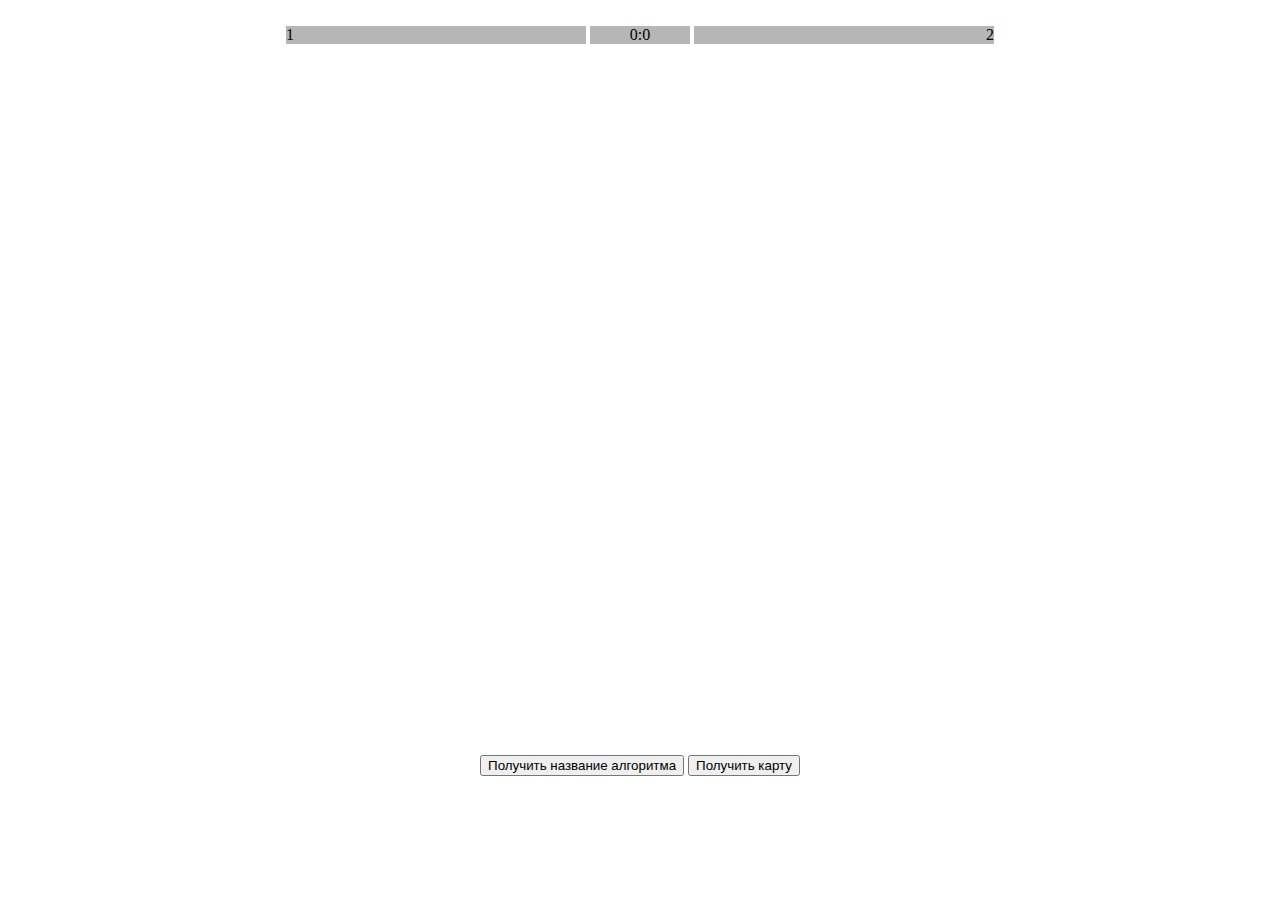
==== Html/index.html @ 7c78faff "drawing current map status" ====
<!DOCTYPE html>
<html>
	<head>
	        <meta charset="utf-8" />
	        <title>Игровое поле</title>
	        <script src="https://code.jquery.com/jquery-3.2.1.js"></script>
			<link rel="stylesheet" href="styles/style.css">
	</head>
	<body>
		<div id="algorithmsAndScore">
			<div id="firstAlgorithm" align="left" >1</div>
			<div id="score">0:0</div>
			<div id="secondAlgorithm" align="right">2</div>
		</div>
		<div id="here_table"></div>
			<script src="scripts/get_algorithms_from_server.js"></script>
			<script src="scripts/get_gamestats_from_server.js"></script>
			<button id="getAlgorithm">Получить название алгоритма</button>
			<button id="getStats">Получить карту</button>
	</body>
</html>
---- Html/styles/style.css ----
body {
    text-align: center; 
    }
#algorithmsAndScore div {
    background: rgb(182, 182, 182);
    display: inline-block;
}
#firstAlgorithm {
    width: 300px;
}
#secondAlgorithm {
    width: 300px;
}
#score {
    width: 100px;
}
#here_table {
    height: 711px;
    width: 711px;
    margin: auto;
}
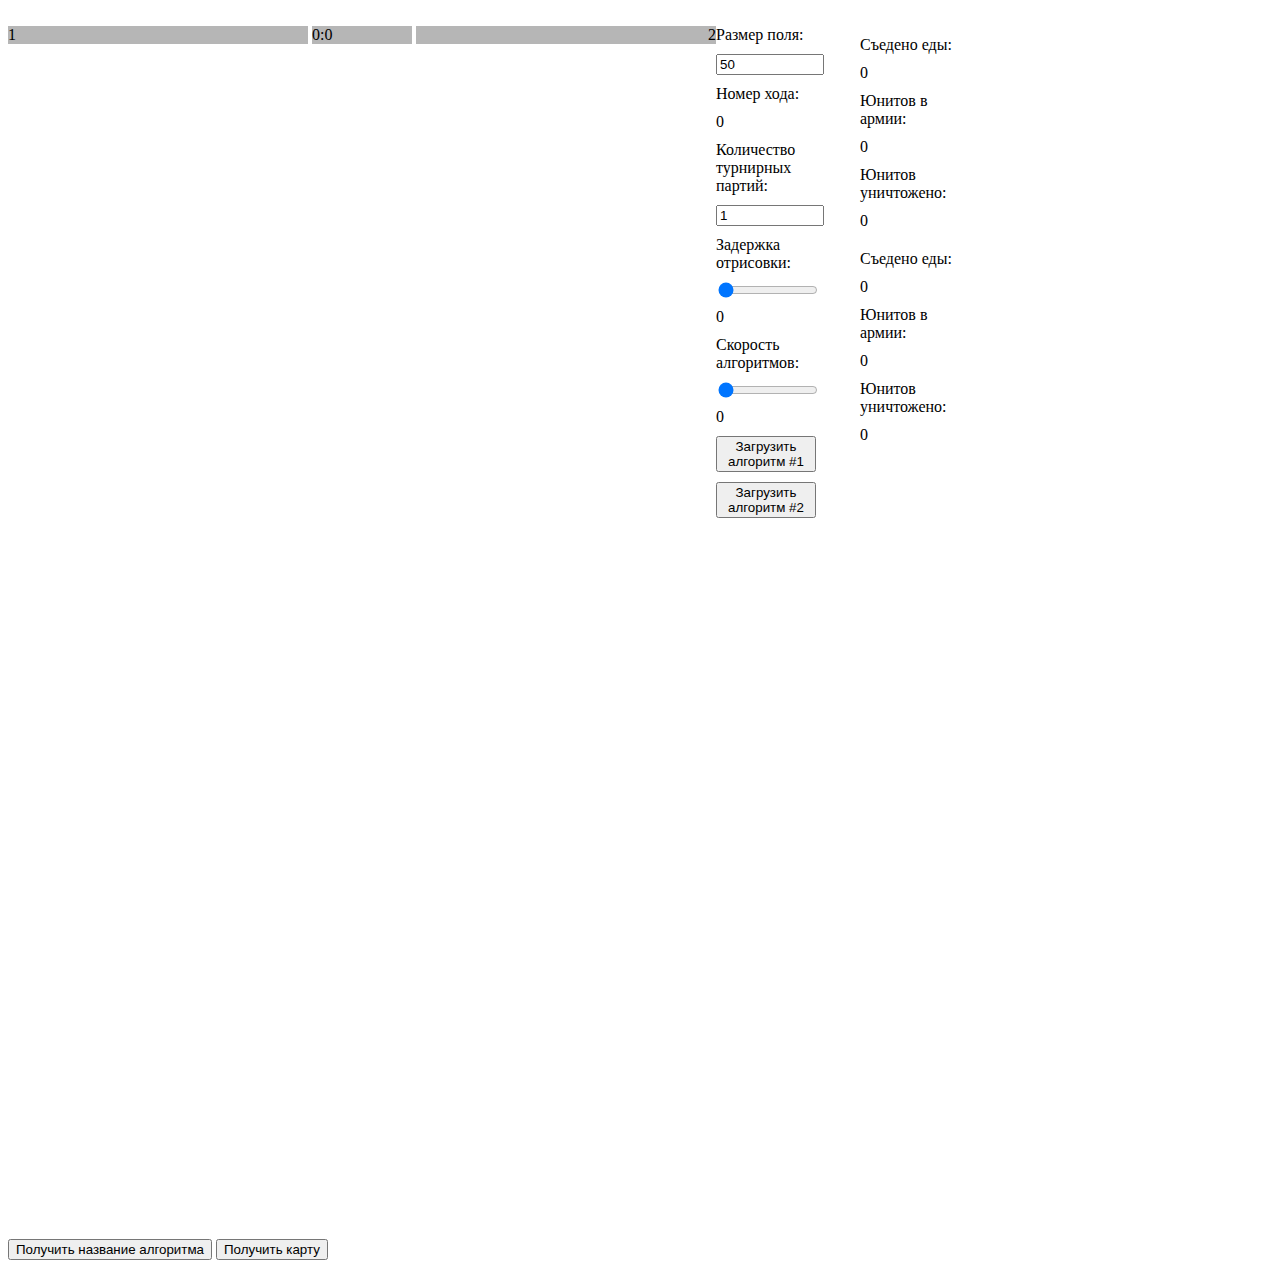
==== commit e051e117: "added all ui elements, yet without functionality" ====
--- a/Html/index.html
+++ b/Html/index.html
@@ -7,15 +7,53 @@
 			<link rel="stylesheet" href="styles/style.css">
 	</head>
 	<body>
-		<div id="algorithmsAndScore">
-			<div id="firstAlgorithm" align="left" >1</div>
-			<div id="score">0:0</div>
-			<div id="secondAlgorithm" align="right">2</div>
+		<div id="UI">
+			<div id="algorithmsAndScore">
+				<div id="firstAlgorithm" align="left" >1</div>
+				<div id="score">0:0</div>
+				<div id="secondAlgorithm" align="right">2</div>
+			</div>
+			<div id="gameSettings">
+				<div>Размер поля:</div>
+				<input type="number" name="mapSize" min="10" value="50" step="1">
+				<div>Номер хода:</div>
+				<div id="numberOfTurns">0</div>
+				<div>Количество турнирных партий:</div>
+				<input type="number" id="numberOfMatches" min="1"value="1" step="1">
+				<div>Задержка отрисовки:</div>
+				<input type="range" id="drawTimeSlider" min="0" max="4" value="0" step="0,5" value="50">
+				<output id="drawTimeOutput" for="drawTimeSlider">0</output>
+				<div>Скорость алгоритмов:</div>
+				<input type="range" id="turnsTimeSlider" min="0" max="1000" value="0" step="25" value="75">
+				<output id="turnsTimeOutput" for="turnsTimeSlider">0</output>
+				<button id="loadAlgN1">Загрузить алгоритм #1</button>
+				<button id="loadAlgN2">Загрузить алгоритм #2</button>
+			</div>
+			<div id="gameStatisitcs">
+				<div id="firstAlgorithmName"></div>
+				<div>Съедено еды:</div>
+				<div id="whiteArmyFoodEaten">0</div>
+				<div>Юнитов в армии:</div>
+				<div id="whiteArmyCurrentUnits">0</div>
+				<div>Юнитов уничтожено:</div>
+				<div id="whiteArmyEnemiesKilled">0</div>
+				<div id="secondAlgorithmName"></div>
+				<div>Съедено еды:</div>
+				<div id="blackArmyFoodEaten">0</div>
+				<div>Юнитов в армии:</div>
+				<div id="blackArmyCurrentUnits">0</div>
+				<div>Юнитов уничтожено:</div>
+				<div id="blackArmyEnemiesKilled">0</div>
+
+			</div>
+			<div id="here_table"></div>
 		</div>
-		<div id="here_table"></div>
 			<script src="scripts/get_algorithms_from_server.js"></script>
 			<script src="scripts/get_gamestats_from_server.js"></script>
+			<script src="scripts/slider_output.js"></script>
+		<div id="control_buttons">	
 			<button id="getAlgorithm">Получить название алгоритма</button>
 			<button id="getStats">Получить карту</button>
+		</div>
 	</body>
 </html>--- a/Html/styles/style.css
+++ b/Html/styles/style.css
@@ -1,9 +1,25 @@
-body {
-    text-align: center; 
-    }
-#algorithmsAndScore div {
+
+#gameSettings,#algorithmsAndScore,#gameStatisitcs {
+    display: inline-block;
+    vertical-align: top;
+}
+#algorithmsAndScore, #here_table{
+    float: left;
+}
+#here_table,#control_buttons{
+    clear: left;
+}
+#algorithmsAndScore div{
     background: rgb(182, 182, 182);
     display: inline-block;
+}
+#gameSettings>*,#gameStatisitcs>*{
+    margin-bottom:10px; 
+    width: 100px; 
+    display: table;
+}
+#gameSettings{
+    width: 140px; 
 }
 #firstAlgorithm {
     width: 300px;
@@ -18,4 +34,7 @@
     height: 711px;
     width: 711px;
     margin: auto;
+}
+#firstAlgorithmName,#secondAlgorithmName{
+        text-decoration: underline;
 }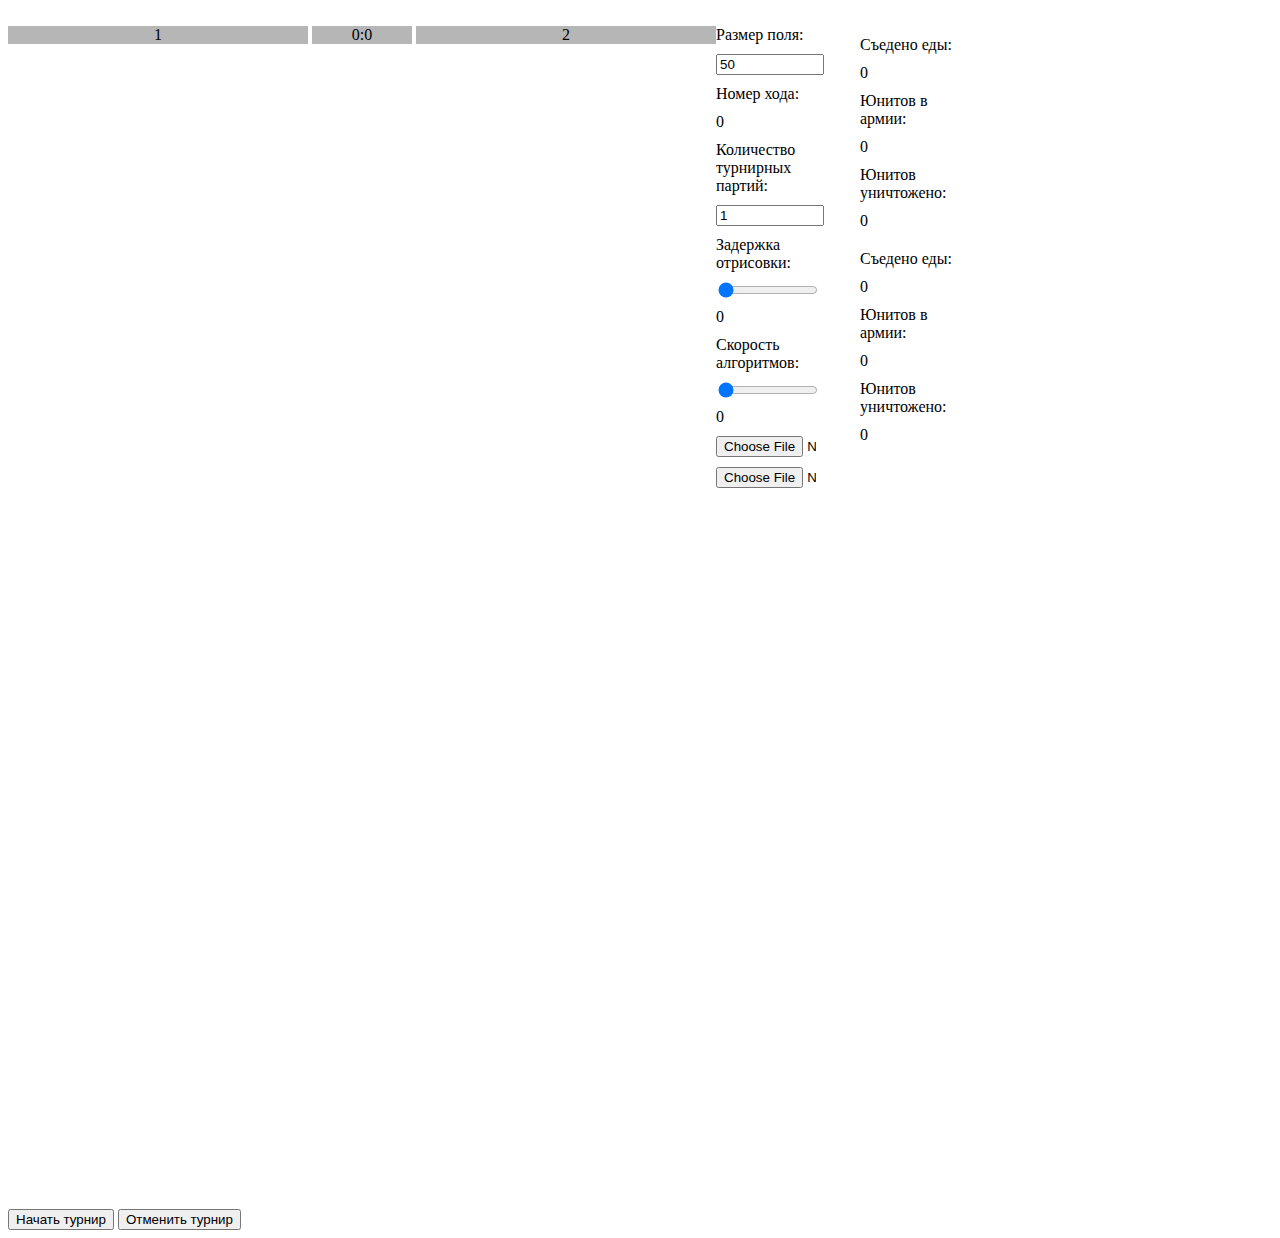
==== commit e434a935: "added post/delete requests button, added setting functionality" ====
--- a/Html/index.html
+++ b/Html/index.html
@@ -15,7 +15,7 @@
 			</div>
 			<div id="gameSettings">
 				<div>Размер поля:</div>
-				<input type="number" name="mapSize" min="10" value="50" step="1">
+				<input type="number" id="mapSize" min="10" value="50" step="1">
 				<div>Номер хода:</div>
 				<div id="numberOfTurns">0</div>
 				<div>Количество турнирных партий:</div>
@@ -26,8 +26,8 @@
 				<div>Скорость алгоритмов:</div>
 				<input type="range" id="turnsTimeSlider" min="0" max="1000" value="0" step="25" value="75">
 				<output id="turnsTimeOutput" for="turnsTimeSlider">0</output>
-				<button id="loadAlgN1">Загрузить алгоритм #1</button>
-				<button id="loadAlgN2">Загрузить алгоритм #2</button>
+				<input type="file" id="loadAlgN1">
+				<input type="file" id="loadAlgN2">
 			</div>
 			<div id="gameStatisitcs">
 				<div id="firstAlgorithmName"></div>
@@ -48,12 +48,12 @@
 			</div>
 			<div id="here_table"></div>
 		</div>
-			<script src="scripts/get_algorithms_from_server.js"></script>
-			<script src="scripts/get_gamestats_from_server.js"></script>
-			<script src="scripts/slider_output.js"></script>
 		<div id="control_buttons">	
-			<button id="getAlgorithm">Получить название алгоритма</button>
-			<button id="getStats">Получить карту</button>
+			<button id="startTournament">Начать турнир</button>
+			<button id="cancelltournament">Отменить турнир</button>
 		</div>
+		<script src="scripts/post_data_to_start_tournament.js"></script>
+		<script src="scripts/post_algorithms_to_the_server.js"></script>
+		<script src="scripts/slider_output.js"></script>
 	</body>
 </html>--- a/Html/styles/style.css
+++ b/Html/styles/style.css
@@ -1,4 +1,6 @@
-
+#UI{   
+    margin: auto; 
+}
 #gameSettings,#algorithmsAndScore,#gameStatisitcs {
     display: inline-block;
     vertical-align: top;
@@ -12,6 +14,7 @@
 #algorithmsAndScore div{
     background: rgb(182, 182, 182);
     display: inline-block;
+    text-align: center;
 }
 #gameSettings>*,#gameStatisitcs>*{
     margin-bottom:10px; 
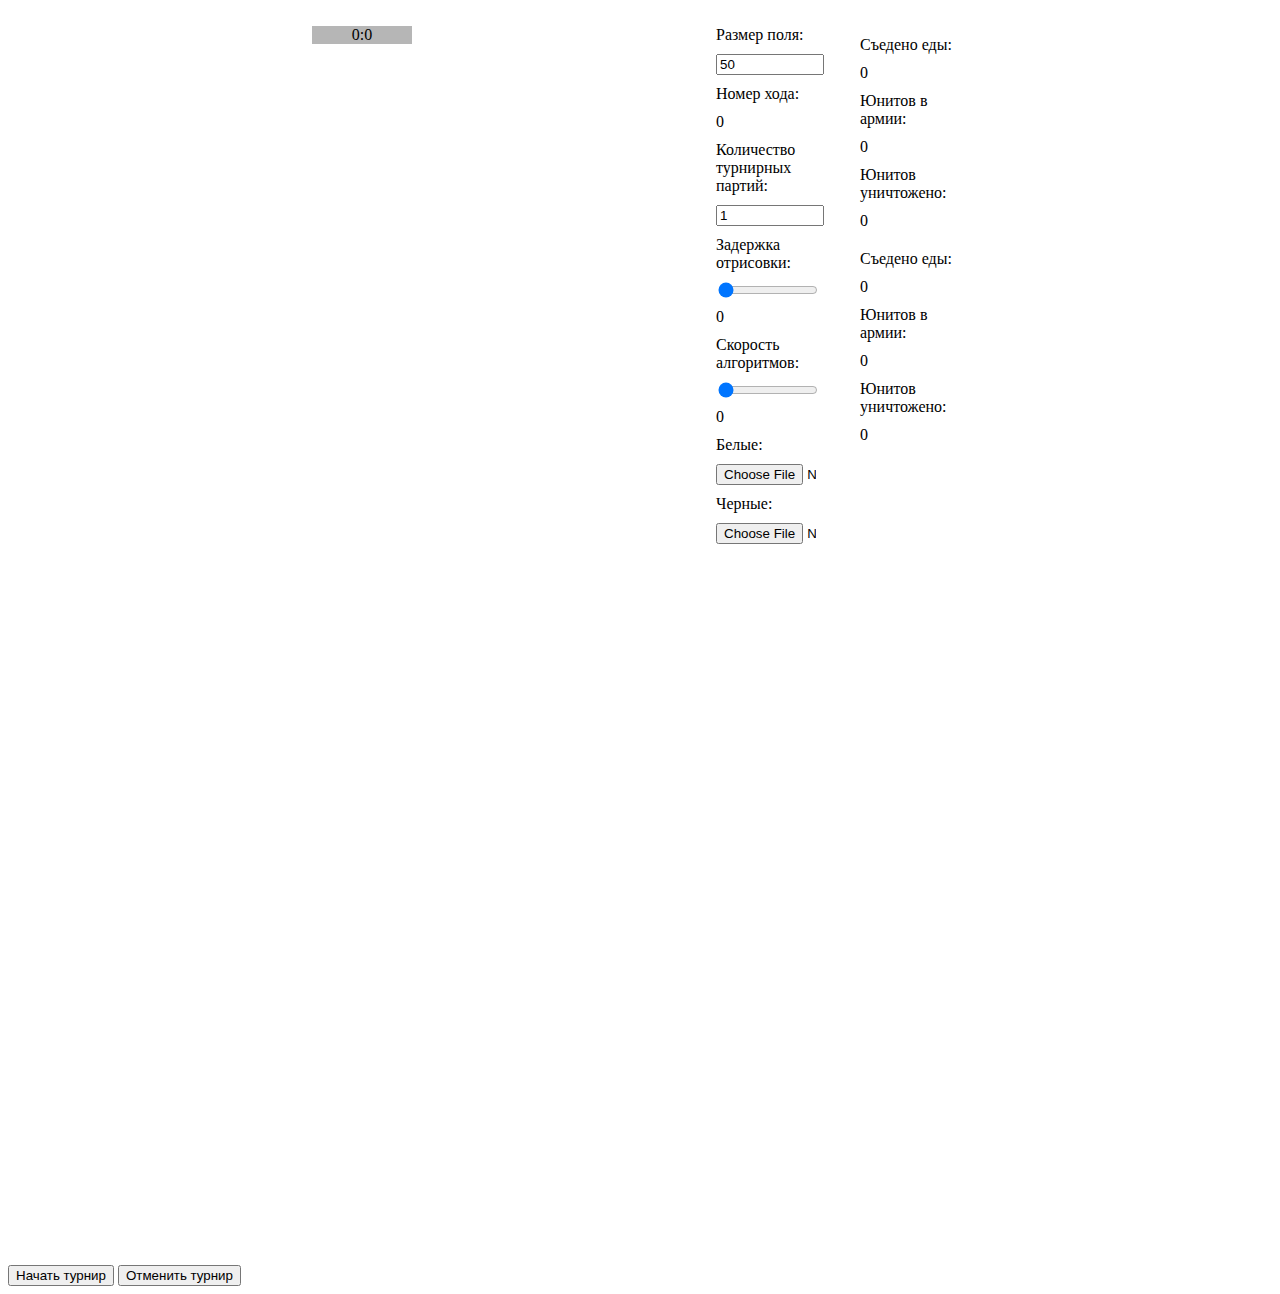
==== commit f654f09e: "loading dll" ====
--- a/Html/index.html
+++ b/Html/index.html
@@ -9,9 +9,9 @@
 	<body>
 		<div id="UI">
 			<div id="algorithmsAndScore">
-				<div id="firstAlgorithm" align="left" >1</div>
+				<div id="firstAlgorithm" align="left" ></div>
 				<div id="score">0:0</div>
-				<div id="secondAlgorithm" align="right">2</div>
+				<div id="secondAlgorithm" align="right"></div>
 			</div>
 			<div id="gameSettings">
 				<div>Размер поля:</div>
@@ -21,12 +21,14 @@
 				<div>Количество турнирных партий:</div>
 				<input type="number" id="numberOfMatches" min="1"value="1" step="1">
 				<div>Задержка отрисовки:</div>
-				<input type="range" id="drawTimeSlider" min="0" max="4" value="0" step="0,5" value="50">
+				<input type="range" id="drawTimeSlider" min="0" max="4000" value="0" step="100" >
 				<output id="drawTimeOutput" for="drawTimeSlider">0</output>
 				<div>Скорость алгоритмов:</div>
 				<input type="range" id="turnsTimeSlider" min="0" max="1000" value="0" step="25" value="75">
 				<output id="turnsTimeOutput" for="turnsTimeSlider">0</output>
+				<div>Белые:</div>
 				<input type="file" id="loadAlgN1">
+				<div>Черные:</div>
 				<input type="file" id="loadAlgN2">
 			</div>
 			<div id="gameStatisitcs">
@@ -53,7 +55,7 @@
 			<button id="cancelltournament">Отменить турнир</button>
 		</div>
 		<script src="scripts/post_data_to_start_tournament.js"></script>
-		<script src="scripts/post_algorithms_to_the_server.js"></script>
-		<script src="scripts/slider_output.js"></script>
+		<script src="scripts/map_size_changed.js"></script>
+		<script src="scripts/post_algorithms.js"></script>
 	</body>
 </html>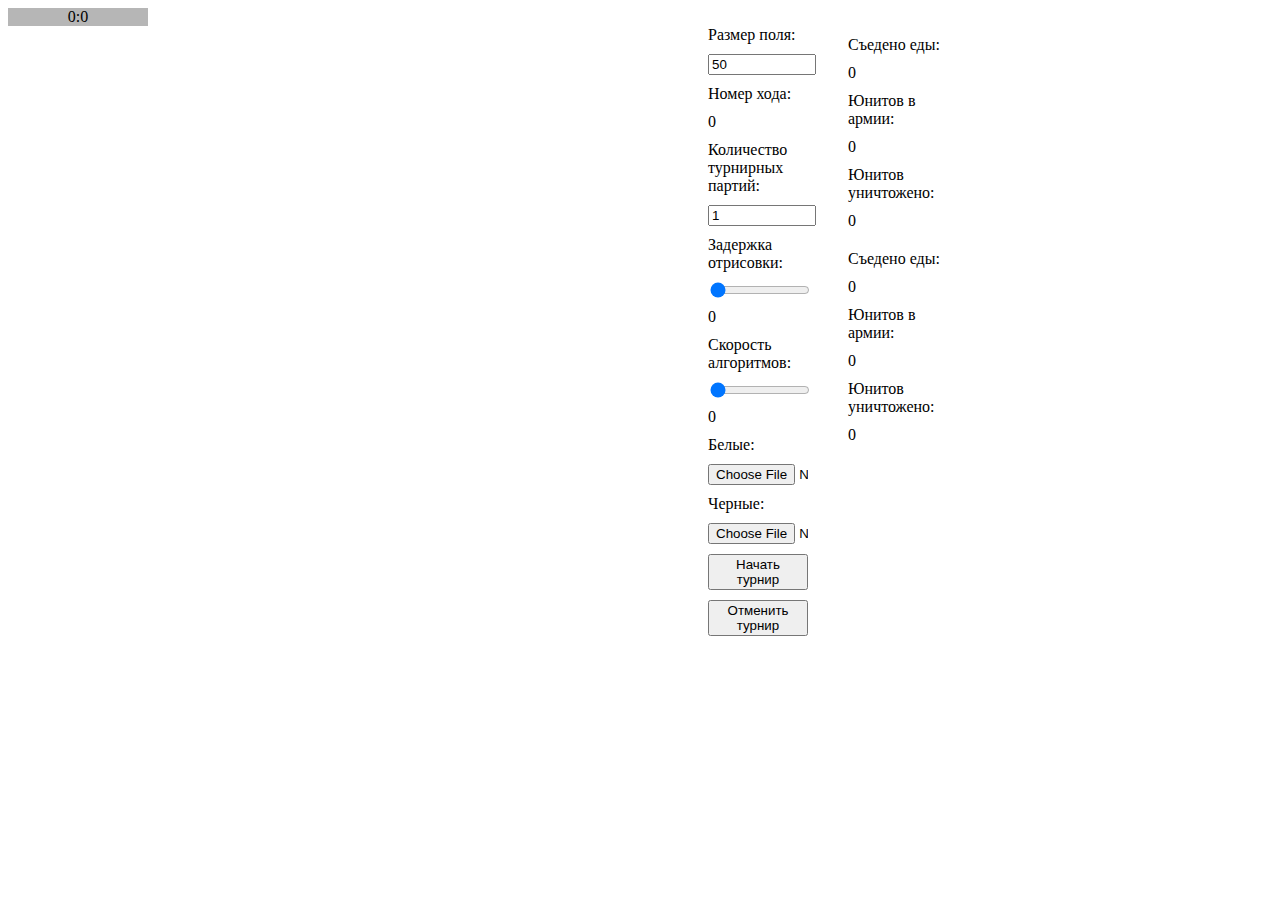
==== commit 1107f420: "added new class WebServiceCaller/changed some UI" ====
--- a/Html/index.html
+++ b/Html/index.html
@@ -7,11 +7,12 @@
 			<link rel="stylesheet" href="styles/style.css">
 	</head>
 	<body>
-		<div id="UI">
 			<div id="algorithmsAndScore">
 				<div id="firstAlgorithm" align="left" ></div>
 				<div id="score">0:0</div>
 				<div id="secondAlgorithm" align="right"></div>
+			</div>
+			<div id="hereTable">
 			</div>
 			<div id="gameSettings">
 				<div>Размер поля:</div>
@@ -30,6 +31,8 @@
 				<input type="file" id="loadAlgN1">
 				<div>Черные:</div>
 				<input type="file" id="loadAlgN2">
+				<button id="startTournament">Начать турнир</button>
+				<button id="cancelltournament">Отменить турнир</button>
 			</div>
 			<div id="gameStatisitcs">
 				<div id="firstAlgorithmName"></div>
@@ -46,16 +49,8 @@
 				<div id="blackArmyCurrentUnits">0</div>
 				<div>Юнитов уничтожено:</div>
 				<div id="blackArmyEnemiesKilled">0</div>
-
 			</div>
-			<div id="here_table"></div>
-		</div>
-		<div id="control_buttons">	
-			<button id="startTournament">Начать турнир</button>
-			<button id="cancelltournament">Отменить турнир</button>
-		</div>
 		<script src="scripts/post_data_to_start_tournament.js"></script>
 		<script src="scripts/map_size_changed.js"></script>
-		<script src="scripts/post_algorithms.js"></script>
 	</body>
 </html>--- a/Html/styles/style.css
+++ b/Html/styles/style.css
@@ -1,20 +1,18 @@
-#UI{   
-    margin: auto; 
-}
-#gameSettings,#algorithmsAndScore,#gameStatisitcs {
-    display: inline-block;
-    vertical-align: top;
-}
-#algorithmsAndScore, #here_table{
-    float: left;
+#gameSettings, #algorithmsAndScore, #gameStatisitcs, #hereTable {
+    float:left;
 }
 #here_table,#control_buttons{
     clear: left;
 }
+#algorithmsAndScore{
+    width: 700px;
+}
 #algorithmsAndScore div{
     background: rgb(182, 182, 182);
-    display: inline-block;
+    float:left;
     text-align: center;
+    margin-left: auto;
+    margin-right: auto
 }
 #gameSettings>*,#gameStatisitcs>*{
     margin-bottom:10px; 
@@ -25,19 +23,27 @@
     width: 140px; 
 }
 #firstAlgorithm {
-    width: 300px;
+    width: 40%;
 }
 #secondAlgorithm {
-    width: 300px;
+    width: 40%;
 }
 #score {
-    width: 100px;
+    width: 20%;
 }
-#here_table {
-    height: 711px;
-    width: 711px;
-    margin: auto;
+#hereTable {
+    position: relative;
+    width: 50%;
+    clear: left;
 }
 #firstAlgorithmName,#secondAlgorithmName{
         text-decoration: underline;
+}
+#hereTable{
+    width: 700px;
+    height: 700px; 
+}
+table{  
+    width: 700px;
+    height: 700px;   
 }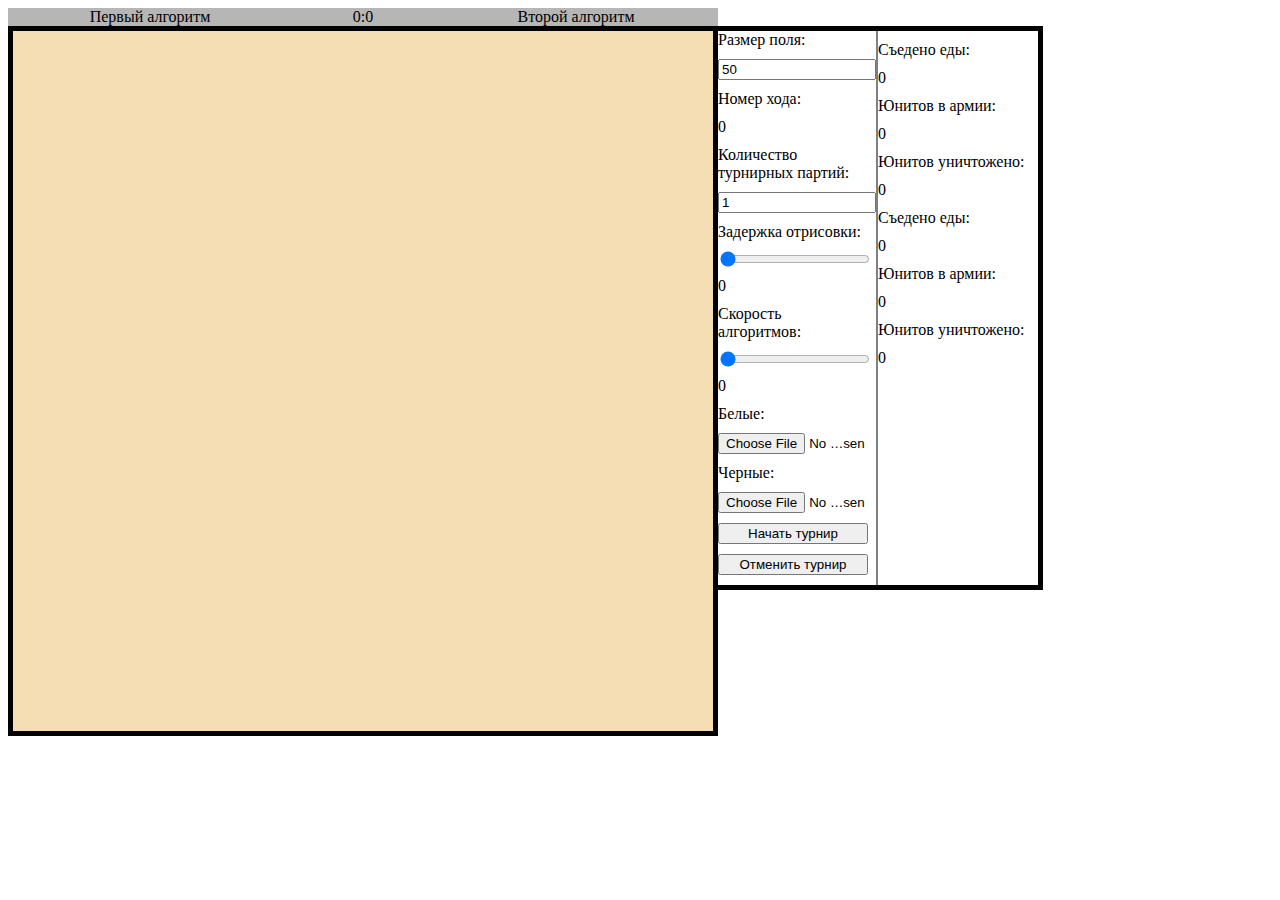
==== commit 6b409400: "added css settings for small windows" ====
--- a/Html/index.html
+++ b/Html/index.html
@@ -4,51 +4,53 @@
 	        <meta charset="utf-8" />
 	        <title>Игровое поле</title>
 	        <script src="https://code.jquery.com/jquery-3.2.1.js"></script>
-			<link rel="stylesheet" href="styles/style.css">
+			<link rel="stylesheet"  href="styles/style.css">
 	</head>
 	<body>
 			<div id="algorithmsAndScore">
-				<div id="firstAlgorithm" align="left" ></div>
+				<div id="firstAlgorithm" >Первый алгоритм</div>
 				<div id="score">0:0</div>
-				<div id="secondAlgorithm" align="right"></div>
+				<div id="secondAlgorithm" >Второй алгоритм</div>
 			</div>
 			<div id="hereTable">
 			</div>
-			<div id="gameSettings">
-				<div>Размер поля:</div>
-				<input type="number" id="mapSize" min="10" value="50" step="1">
-				<div>Номер хода:</div>
-				<div id="numberOfTurns">0</div>
-				<div>Количество турнирных партий:</div>
-				<input type="number" id="numberOfMatches" min="1"value="1" step="1">
-				<div>Задержка отрисовки:</div>
-				<input type="range" id="drawTimeSlider" min="0" max="4000" value="0" step="100" >
-				<output id="drawTimeOutput" for="drawTimeSlider">0</output>
-				<div>Скорость алгоритмов:</div>
-				<input type="range" id="turnsTimeSlider" min="0" max="1000" value="0" step="25" value="75">
-				<output id="turnsTimeOutput" for="turnsTimeSlider">0</output>
-				<div>Белые:</div>
-				<input type="file" id="loadAlgN1">
-				<div>Черные:</div>
-				<input type="file" id="loadAlgN2">
-				<button id="startTournament">Начать турнир</button>
-				<button id="cancelltournament">Отменить турнир</button>
-			</div>
-			<div id="gameStatisitcs">
-				<div id="firstAlgorithmName"></div>
-				<div>Съедено еды:</div>
-				<div id="whiteArmyFoodEaten">0</div>
-				<div>Юнитов в армии:</div>
-				<div id="whiteArmyCurrentUnits">0</div>
-				<div>Юнитов уничтожено:</div>
-				<div id="whiteArmyEnemiesKilled">0</div>
-				<div id="secondAlgorithmName"></div>
-				<div>Съедено еды:</div>
-				<div id="blackArmyFoodEaten">0</div>
-				<div>Юнитов в армии:</div>
-				<div id="blackArmyCurrentUnits">0</div>
-				<div>Юнитов уничтожено:</div>
-				<div id="blackArmyEnemiesKilled">0</div>
+			<div id="gameProperties">
+				<div id="gameSettings">
+					<div>Размер поля:</div>
+					<input type="number" id="mapSize" min="10" value="50" step="1">
+					<div>Номер хода:</div>
+					<div id="numberOfTurns">0</div>
+					<div>Количество турнирных партий:</div>
+					<input type="number" id="numberOfMatches" min="1"value="1" step="1">
+					<div>Задержка отрисовки:</div>
+					<input type="range" id="drawTimeSlider" min="0" max="4000" value="0" step="100" >
+					<output id="drawTimeOutput" for="drawTimeSlider">0</output>
+					<div>Скорость алгоритмов:</div>
+					<input type="range" id="turnsTimeSlider" min="0" max="1000" value="0" step="25" value="75">
+					<output id="turnsTimeOutput" for="turnsTimeSlider">0</output>
+					<div>Белые:</div>
+					<input type="file" id="loadAlgN1">
+					<div>Черные:</div>
+					<input type="file" id="loadAlgN2">
+					<button id="startTournament"></button>
+					<button id="cancelltournament"></button>
+				</div>
+				<div id="gameStatisitcs">
+					<div id="firstAlgorithmName"></div>
+					<div>Съедено еды:</div>
+					<div id="whiteArmyFoodEaten">0</div>
+					<div>Юнитов в армии:</div>
+					<div id="whiteArmyCurrentUnits">0</div>
+					<div>Юнитов уничтожено:</div>
+					<div id="whiteArmyEnemiesKilled">0</div>
+					<div id="secondAlgorithmName"></div>
+					<div>Съедено еды:</div>
+					<div id="blackArmyFoodEaten">0</div>
+					<div>Юнитов в армии:</div>
+					<div id="blackArmyCurrentUnits">0</div>
+					<div>Юнитов уничтожено:</div>
+					<div id="blackArmyEnemiesKilled">0</div>
+				</div>
 			</div>
 		<script src="scripts/post_data_to_start_tournament.js"></script>
 		<script src="scripts/map_size_changed.js"></script>
--- a/Html/styles/style.css
+++ b/Html/styles/style.css
@@ -1,26 +1,16 @@
-#gameSettings, #algorithmsAndScore, #gameStatisitcs, #hereTable {
+#gameProperties, #gameSettings, #algorithmsAndScore, #gameStatisitcs, #hereTable {
     float:left;
 }
 #here_table,#control_buttons{
     clear: left;
-}
-#algorithmsAndScore{
-    width: 700px;
 }
 #algorithmsAndScore div{
     background: rgb(182, 182, 182);
     float:left;
     text-align: center;
     margin-left: auto;
-    margin-right: auto
-}
-#gameSettings>*,#gameStatisitcs>*{
-    margin-bottom:10px; 
-    width: 100px; 
-    display: table;
-}
-#gameSettings{
-    width: 140px; 
+    margin-right: auto;
+    overflow-wrap: break-word;
 }
 #firstAlgorithm {
     width: 40%;
@@ -31,19 +21,91 @@
 #score {
     width: 20%;
 }
-#hereTable {
-    position: relative;
-    width: 50%;
+#firstAlgorithmName,#secondAlgorithmName{
+    text-decoration: underline;
+}
+#hereTable{
     clear: left;
 }
-#firstAlgorithmName,#secondAlgorithmName{
-        text-decoration: underline;
+#gameSettings>*,#gameStatisitcs>*{
+    display: inherit;
+    overflow-wrap: break-word;
 }
-#hereTable{
-    width: 700px;
-    height: 700px; 
+@media (min-width: 1058px){
+    table{  
+        width: 700px;
+        height: 700px; 
+    }
+    #algorithmsAndScore{
+        width: 710px;
+    }
+    #gameProperties{
+        width: 320px;
+        border-top: 5px solid black; 
+        border-bottom: 5px solid black;  
+        border-right: 5px solid black; 
+    }
+    #hereTable{
+        border: 5px solid black; 
+        width: 700px;
+        height: 700px;  
+        background: wheat;
+    }
+    #gameSettings>*,#gameStatisitcs>*{
+        margin-bottom:10px; 
+        width: 150px; 
+    }
+    #gameSettings{
+        border-right: 2px solid gray;
+    }
+    #startTournament:after {
+        content: "Начать турнир";
+    }
+    #cancelltournament:after{
+        content: "Отменить турнир";
+    }
 }
-table{  
-    width: 700px;
-    height: 700px;   
+
+@media (max-width: 1057px) and (min-width: 300px){
+    table{  
+        width: 400px;
+        height: 400px;   
+    }
+    #algorithmsAndScore{
+        width: 406px;
+    }
+    #hereTable{
+        width: 400px;
+        height: 400px;  
+        background: wheat;
+        border-top: 3px solid black; 
+        border-bottom: 3px solid black;  
+        border-left: 3px solid black; 
+    }
+    #gameProperties{
+        width: 220px;
+        border: 3px solid black;
+    }
+    #gameSettings>*,#gameStatisitcs>*{
+        margin-bottom:5px; 
+        width: 100px; 
+        font-size: 10pt;
+    }
+    #algorithmsAndScore div{
+        font-size:10pt;
+    }
+    #gameSettings{
+        border-right: 2px solid gray;
+    }
+    #startTournament:after {
+        content: "Начать";
+    }
+    #cancelltournament:after{
+        content: "Отменить";
+    }
+    @media (max-width: 645px){
+        #hereTable{
+            border-right: 3px solid black;
+        }
+    }
 }